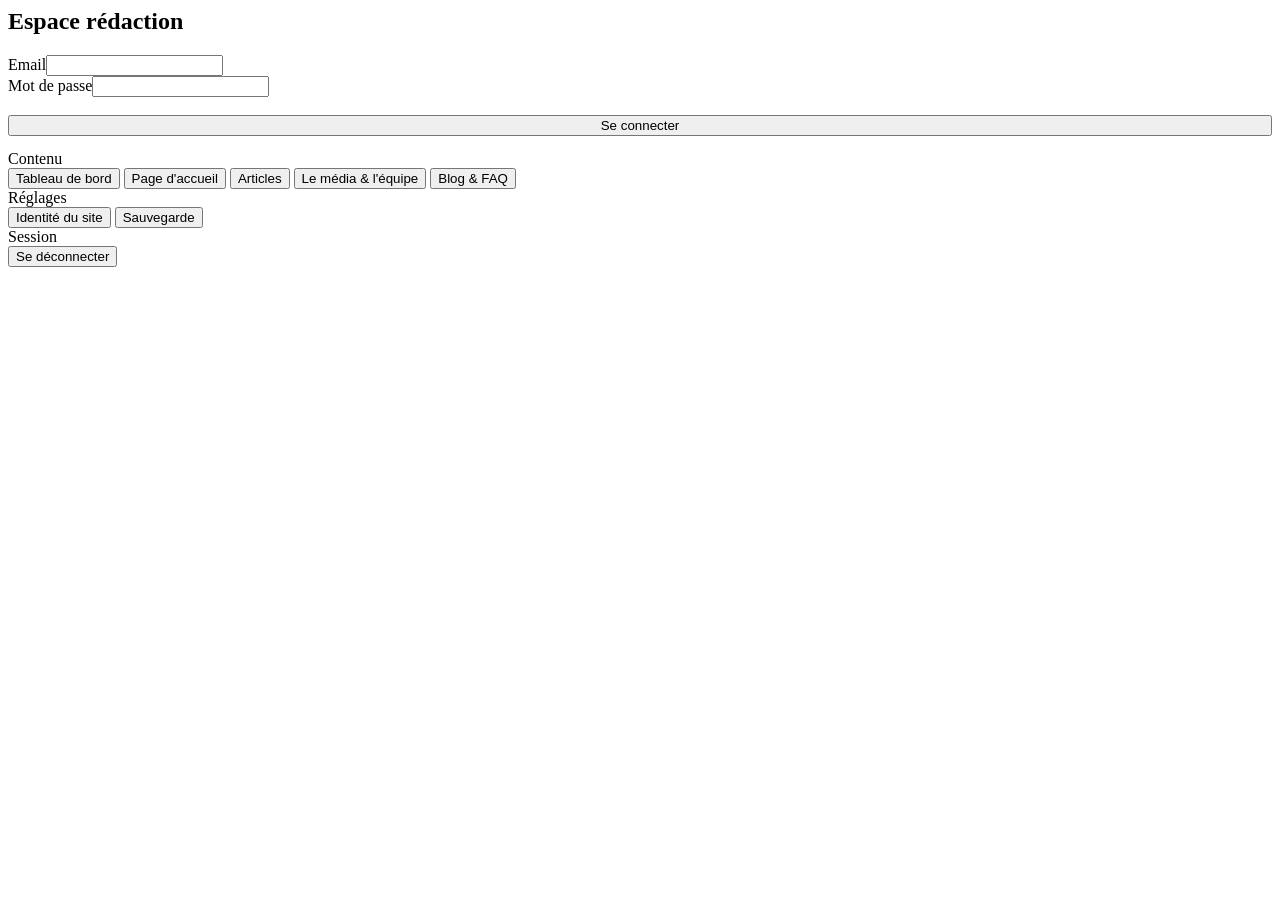
==== admin.html @ ae6b5eb0 "Add files via upload" ====
<!DOCTYPE html>
<html lang="fr">
<head>
<meta charset="utf-8">
<meta name="viewport" content="width=device-width, initial-scale=1">
<title>Admin — La Dcouverte</title>
<meta name="robots" content="noindex, nofollow">
<link rel="preconnect" href="https://fonts.googleapis.com">
<link rel="preconnect" href="https://fonts.gstatic.com" crossorigin>
<link href="https://fonts.googleapis.com/css2?family=Archivo:wght@600;800;900&family=Inter:wght@400;500;600&display=swap" rel="stylesheet">
<link rel="stylesheet" href="assets/css/style.css">
</head>
<body>
<header data-nav></header>

<!-- Écran de connexion -->
<div id="login" class="wrap hide">
  <div class="panel login-box">
    <h2 style="margin:0 0 6px;font-size:24px">Espace rédaction</h2>
    <p class="muted" style="font-size:14px;margin:0 0 20px" id="login-hint"></p>
    <form id="login-form">
      <div class="field" id="email-field"><label for="l-email">Email</label><input id="l-email" type="email" autocomplete="username"></div>
      <div class="field"><label for="l-pass">Mot de passe</label><input id="l-pass" type="password" autocomplete="current-password" required></div>
      <button class="btn accent" style="width:100%;margin-top:18px" type="submit">Se connecter</button>
      <p id="login-err" class="hide" style="color:#ff7c68;font-size:13.5px;margin-top:12px"></p>
    </form>
  </div>
</div>

<!-- Interface CRM -->
<div id="shell" class="admin-shell hide">
  <aside class="admin-side">
    <div class="grp">Contenu</div>
    <button data-view="dashboard">Tableau de bord</button>
    <button data-view="home">Page d'accueil</button>
    <button data-view="articles">Articles</button>
    <button data-view="histoire">Le média &amp; l'équipe</button>
    <button data-view="forum">Blog &amp; FAQ</button>
    <div class="grp">Réglages</div>
    <button data-view="settings">Identité du site</button>
    <button data-view="data">Sauvegarde</button>
    <div class="grp">Session</div>
    <button id="logout">Se déconnecter</button>
  </aside>
  <main class="admin-main" id="view"></main>
</div>

<script src="assets/js/config.js"></script>
<script src="data/seed.js"></script>
<script src="assets/js/app.js"></script>
<script src="assets/js/admin.js"></script>
</body>
</html>
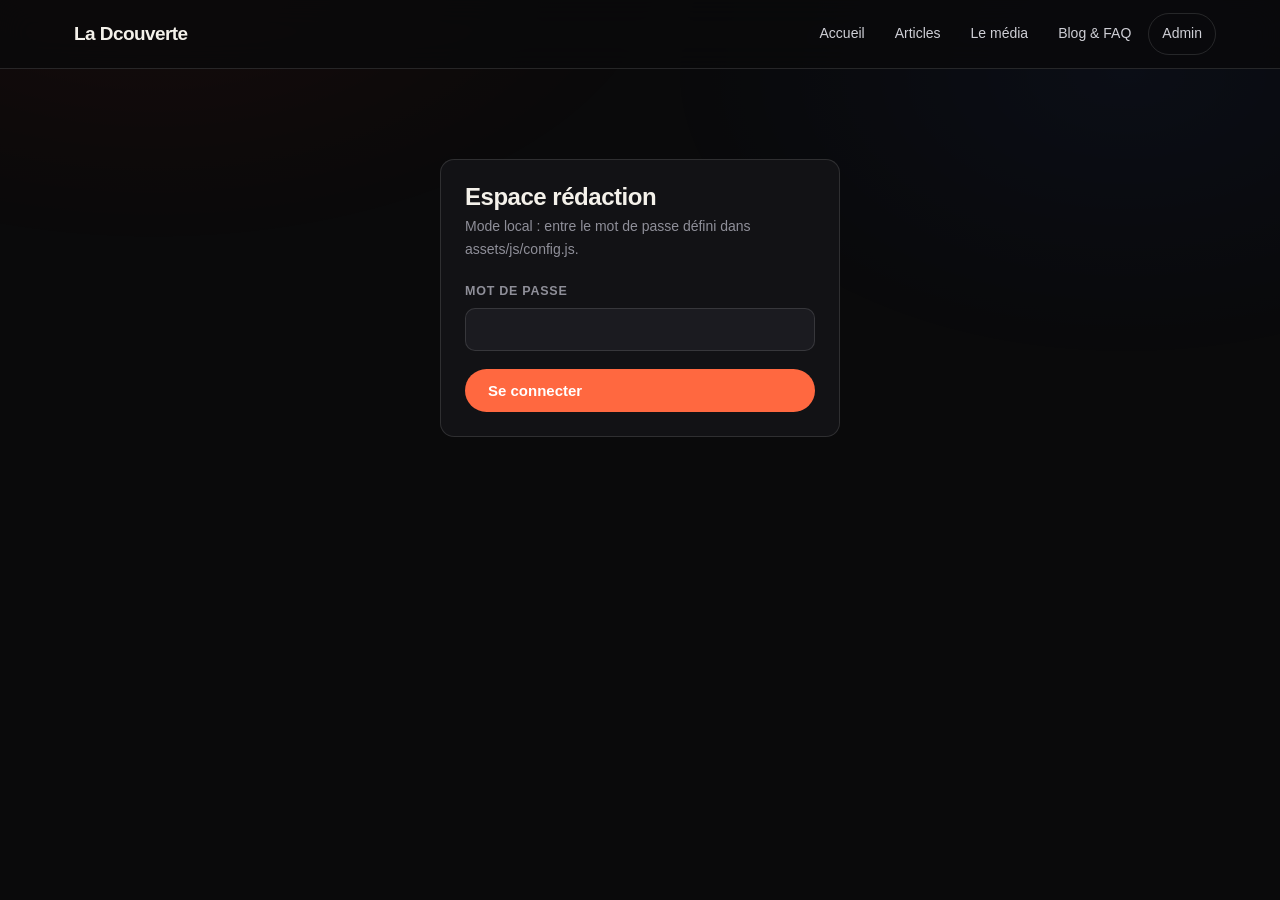
==== commit 2019ca5a: "Add files via upload" ====
--- a/admin.html
+++ b/admin.html
@@ -8,7 +8,7 @@
 <link rel="preconnect" href="https://fonts.googleapis.com">
 <link rel="preconnect" href="https://fonts.gstatic.com" crossorigin>
 <link href="https://fonts.googleapis.com/css2?family=Archivo:wght@600;800;900&family=Inter:wght@400;500;600&display=swap" rel="stylesheet">
-<link rel="stylesheet" href="assets/css/style.css">
+<link rel="stylesheet" href="assets/css/style.css?v=2">
 </head>
 <body>
 <header data-nav></header>
@@ -45,9 +45,9 @@
   <main class="admin-main" id="view"></main>
 </div>
 
-<script src="assets/js/config.js"></script>
-<script src="data/seed.js"></script>
-<script src="assets/js/app.js"></script>
-<script src="assets/js/admin.js"></script>
+<script src="assets/js/config.js?v=2"></script>
+<script src="data/seed.js?v=2"></script>
+<script src="assets/js/app.js?v=2"></script>
+<script src="assets/js/admin.js?v=2"></script>
 </body>
 </html>
--- a/assets/css/style.css
+++ b/assets/css/style.css
@@ -0,0 +1,397 @@
+/* ==========================================================================
+   La Dcouverte — feuille de style principale
+   ========================================================================== */
+
+:root {
+  --accent: #ff3b1f;
+  --accent-2: #2f6bff;
+  --ink: #0a0a0b;
+  --ink-2: #121215;
+  --ink-3: #1b1b20;
+  --line: rgba(255, 255, 255, 0.12);
+  --paper: #f4f1ea;
+  --muted: #8f8f99;
+  --radius: 14px;
+  --max: 1200px;
+  --font-display: "Archivo", "Helvetica Neue", Arial, sans-serif;
+  --font-body: "Inter", -apple-system, BlinkMacSystemFont, "Segoe UI", Roboto, sans-serif;
+}
+
+* { box-sizing: border-box; }
+
+html { scroll-behavior: smooth; }
+
+body {
+  margin: 0;
+  background: var(--ink);
+  color: var(--paper);
+  font-family: var(--font-body);
+  font-size: 16px;
+  line-height: 1.65;
+  -webkit-font-smoothing: antialiased;
+}
+
+body::before {
+  content: "";
+  position: fixed;
+  inset: 0;
+  pointer-events: none;
+  z-index: 0;
+  opacity: 0.35;
+  background:
+    radial-gradient(900px 500px at 12% -5%, rgba(255, 59, 31, 0.16), transparent 60%),
+    radial-gradient(800px 500px at 88% 8%, rgba(47, 107, 255, 0.14), transparent 60%);
+}
+
+img { max-width: 100%; display: block; }
+a { color: inherit; text-decoration: none; }
+
+h1, h2, h3, h4 {
+  font-family: var(--font-display);
+  font-weight: 800;
+  letter-spacing: -0.02em;
+  line-height: 1.05;
+  margin: 0 0 0.5em;
+}
+
+.wrap { width: 100%; max-width: var(--max); margin: 0 auto; padding: 0 24px; position: relative; z-index: 1; }
+.stack > * + * { margin-top: 14px; }
+.muted { color: var(--muted); }
+.center { text-align: center; }
+.hide { display: none !important; }
+
+/* ---------- Nav ---------------------------------------------------------- */
+.nav {
+  position: sticky;
+  top: 0;
+  z-index: 50;
+  background: rgba(10, 10, 11, 0.78);
+  backdrop-filter: blur(14px);
+  border-bottom: 1px solid var(--line);
+}
+.nav-inner { display: flex; align-items: center; gap: 24px; height: 68px; }
+.brand { display: flex; align-items: center; gap: 10px; font-family: var(--font-display); font-weight: 800; letter-spacing: -0.03em; font-size: 19px; }
+.brand img { height: 30px; width: auto; }
+.brand .mark { width: 30px; height: 30px; flex: 0 0 30px; }
+.nav-links { display: flex; gap: 4px; margin-left: auto; align-items: center; flex-wrap: wrap; }
+.nav-links a {
+  padding: 8px 13px;
+  border-radius: 999px;
+  font-size: 14px;
+  font-weight: 500;
+  color: #cfcfd6;
+  transition: 0.18s;
+}
+.nav-links a:hover { background: rgba(255, 255, 255, 0.08); color: #fff; }
+.nav-links a.active { background: var(--paper); color: var(--ink); font-weight: 600; }
+.nav-burger { display: none; margin-left: auto; background: none; border: 1px solid var(--line); color: var(--paper); border-radius: 10px; padding: 8px 11px; font-size: 16px; }
+
+/* ---------- Boutons ------------------------------------------------------ */
+.btn {
+  display: inline-flex;
+  align-items: center;
+  gap: 8px;
+  padding: 12px 22px;
+  border-radius: 999px;
+  border: 1px solid transparent;
+  background: var(--paper);
+  color: var(--ink);
+  font-weight: 600;
+  font-size: 15px;
+  cursor: pointer;
+  transition: 0.18s;
+  font-family: var(--font-body);
+}
+.btn:hover { transform: translateY(-1px); }
+.btn.accent { background: var(--accent); color: #fff; }
+.btn.ghost { background: transparent; border-color: var(--line); color: var(--paper); }
+.btn.ghost:hover { border-color: var(--paper); }
+.btn.sm { padding: 8px 15px; font-size: 13px; }
+.btn.danger { background: transparent; border-color: rgba(255, 59, 31, 0.5); color: #ff7c68; }
+
+/* ---------- Hero -------------------------------------------------------- */
+.hero { padding: 88px 0 64px; }
+.hero-grid { display: grid; grid-template-columns: 1.15fr 0.85fr; gap: 56px; align-items: center; }
+.kicker {
+  display: inline-block;
+  font-size: 12px;
+  font-weight: 700;
+  letter-spacing: 0.16em;
+  text-transform: uppercase;
+  color: var(--accent);
+  margin-bottom: 18px;
+}
+.hero h1 { font-size: clamp(38px, 6vw, 74px); }
+.hero p { font-size: 18px; color: #cbcbd4; max-width: 56ch; }
+.hero-actions { display: flex; gap: 12px; flex-wrap: wrap; margin-top: 26px; }
+.hero-art {
+  aspect-ratio: 4 / 5;
+  border-radius: 20px;
+  border: 1px solid var(--line);
+  overflow: hidden;
+  background:
+    linear-gradient(140deg, rgba(255, 59, 31, 0.28), rgba(47, 107, 255, 0.22)),
+    var(--ink-2);
+  display: grid;
+  place-items: center;
+}
+.hero-art img { width: 100%; height: 100%; object-fit: cover; }
+.hero-art .mark-lg { width: 46%; opacity: 0.9; }
+
+/* ---------- Sections ---------------------------------------------------- */
+.section { padding: 56px 0; }
+.section-head { display: flex; align-items: flex-end; justify-content: space-between; gap: 20px; margin-bottom: 28px; flex-wrap: wrap; }
+.section-head h2 { font-size: clamp(26px, 3.4vw, 40px); margin: 0; }
+.section-head .link { font-size: 14px; color: var(--muted); border-bottom: 1px solid var(--line); padding-bottom: 2px; }
+.section-head .link:hover { color: var(--paper); border-color: var(--paper); }
+.divider { height: 1px; background: var(--line); border: 0; margin: 0; }
+
+/* ---------- Grilles / cartes -------------------------------------------- */
+.grid { display: grid; gap: 22px; }
+.grid.c2 { grid-template-columns: repeat(2, 1fr); }
+.grid.c3 { grid-template-columns: repeat(3, 1fr); }
+.grid.c4 { grid-template-columns: repeat(4, 1fr); }
+
+.card {
+  background: var(--ink-2);
+  border: 1px solid var(--line);
+  border-radius: var(--radius);
+  overflow: hidden;
+  transition: 0.2s;
+  display: flex;
+  flex-direction: column;
+}
+.card:hover { border-color: rgba(255, 255, 255, 0.28); transform: translateY(-2px); }
+.card-media {
+  aspect-ratio: 16 / 10;
+  background: linear-gradient(135deg, rgba(255, 59, 31, 0.22), rgba(47, 107, 255, 0.2)), var(--ink-3);
+  display: grid;
+  place-items: center;
+  position: relative;
+}
+.card-media img { width: 100%; height: 100%; object-fit: cover; }
+.card-media .mark-sm { width: 34%; opacity: 0.5; }
+.card-media .ph-logo, .hero-art .ph-logo, .member .ph .ph-logo {
+  width: 36%; height: auto; opacity: 0.5; object-fit: contain;
+}
+.hero-art .ph-logo.big { width: 48%; opacity: 0.9; }
+.card-body { padding: 18px 20px 22px; display: flex; flex-direction: column; gap: 8px; flex: 1; }
+.card-kicker { font-size: 11px; font-weight: 700; letter-spacing: 0.14em; text-transform: uppercase; color: var(--accent); }
+.card h3 { font-size: 20px; margin: 0; }
+.card p { margin: 0; font-size: 14.5px; color: #b6b6c0; }
+.card-meta { margin-top: auto; padding-top: 10px; font-size: 12.5px; color: var(--muted); display: flex; gap: 10px; flex-wrap: wrap; }
+
+.feature { display: grid; grid-template-columns: 1.1fr 1fr; gap: 0; border: 1px solid var(--line); border-radius: 18px; overflow: hidden; background: var(--ink-2); }
+.feature .card-media { aspect-ratio: auto; min-height: 320px; }
+.feature-body { padding: 40px; display: flex; flex-direction: column; justify-content: center; gap: 14px; }
+.feature-body h3 { font-size: clamp(24px, 3vw, 36px); margin: 0; }
+
+.actu {
+  display: grid;
+  grid-template-columns: 92px 1fr;
+  gap: 18px;
+  padding: 20px 0;
+  border-top: 1px solid var(--line);
+  align-items: baseline;
+}
+.actu:last-child { border-bottom: 1px solid var(--line); }
+.actu .date { font-size: 12px; letter-spacing: 0.08em; text-transform: uppercase; color: var(--muted); }
+.actu h4 { margin: 0 0 4px; font-size: 19px; }
+.actu p { margin: 0; font-size: 14.5px; color: #b6b6c0; }
+
+.pick { display: flex; gap: 16px; align-items: center; background: var(--ink-2); border: 1px solid var(--line); border-radius: var(--radius); padding: 14px; }
+.pick .cover { width: 76px; height: 76px; flex: 0 0 76px; border-radius: 10px; overflow: hidden; background: linear-gradient(135deg, var(--accent), var(--accent-2)); display: grid; place-items: center; font-family: var(--font-display); font-size: 22px; color: #fff; }
+.pick .cover img { width: 100%; height: 100%; object-fit: cover; }
+.pick .meta { min-width: 0; }
+.pick .artist { font-family: var(--font-display); font-size: 16px; font-weight: 800; }
+.pick .track { font-size: 14px; color: var(--accent); }
+.pick .why { font-size: 13.5px; color: #a9a9b4; margin-top: 3px; }
+
+.tag { display: inline-block; font-size: 11.5px; padding: 4px 10px; border: 1px solid var(--line); border-radius: 999px; color: #b6b6c0; }
+.chip-row { display: flex; gap: 8px; flex-wrap: wrap; }
+.chip {
+  font-size: 13px;
+  padding: 8px 15px;
+  border-radius: 999px;
+  border: 1px solid var(--line);
+  background: transparent;
+  color: #cfcfd6;
+  cursor: pointer;
+  font-family: var(--font-body);
+}
+.chip.on { background: var(--paper); color: var(--ink); border-color: var(--paper); font-weight: 600; }
+
+.rubrique { border: 1px solid var(--line); border-radius: var(--radius); padding: 22px; background: var(--ink-2); }
+.rubrique h4 { font-size: 18px; margin: 0 0 6px; }
+.rubrique p { margin: 0; font-size: 14px; color: #a9a9b4; }
+
+/* ---------- Article ----------------------------------------------------- */
+.article-head { padding: 64px 0 30px; max-width: 820px; }
+.article-head h1 { font-size: clamp(32px, 5vw, 58px); }
+.article-meta { display: flex; gap: 14px; flex-wrap: wrap; font-size: 13.5px; color: var(--muted); margin-top: 18px; }
+.article-cover { border-radius: 18px; overflow: hidden; border: 1px solid var(--line); margin-bottom: 40px; max-height: 520px; }
+.article-body { max-width: 720px; margin: 0 auto 60px; font-size: 17.5px; }
+.article-body > * + * { margin-top: 26px; }
+.article-body p { color: #d8d8de; }
+.article-body h2 { font-size: 27px; margin: 46px 0 -8px; }
+.article-body blockquote {
+  margin: 34px 0;
+  padding: 4px 0 4px 24px;
+  border-left: 3px solid var(--accent);
+  font-family: var(--font-display);
+  font-size: 24px;
+  line-height: 1.25;
+}
+.article-body figure { margin: 0; }
+.article-body figcaption { font-size: 13px; color: var(--muted); margin-top: 8px; }
+.article-body img { border-radius: 12px; border: 1px solid var(--line); }
+.embed { position: relative; border-radius: 12px; overflow: hidden; border: 1px solid var(--line); background: var(--ink-2); }
+.embed.video { aspect-ratio: 16 / 9; }
+.embed iframe { width: 100%; height: 100%; border: 0; display: block; }
+.embed.audio { aspect-ratio: auto; }
+.embed.audio iframe { height: 152px; }
+.embed.audio.tall iframe { height: 352px; }
+.linkcard {
+  display: flex; align-items: center; gap: 14px;
+  border: 1px solid var(--line); border-radius: 12px; padding: 16px 18px; background: var(--ink-2);
+}
+.linkcard:hover { border-color: var(--paper); }
+.linkcard .ic { width: 34px; height: 34px; flex: 0 0 34px; border-radius: 9px; background: var(--accent); display: grid; place-items: center; font-size: 15px; }
+.linkcard .u { font-size: 13px; color: var(--muted); word-break: break-all; }
+
+/* ---------- Histoire ---------------------------------------------------- */
+.stats { display: grid; grid-template-columns: repeat(4, 1fr); gap: 18px; }
+.stat { border: 1px solid var(--line); border-radius: var(--radius); padding: 24px; background: var(--ink-2); }
+.stat .v { font-family: var(--font-display); font-size: 34px; font-weight: 800; }
+.stat .l { font-size: 13px; color: var(--muted); }
+
+.timeline { position: relative; padding-left: 26px; }
+.timeline::before { content: ""; position: absolute; left: 5px; top: 8px; bottom: 8px; width: 1px; background: var(--line); }
+.tl-item { position: relative; padding: 0 0 30px; }
+.tl-item::before { content: ""; position: absolute; left: -25px; top: 8px; width: 11px; height: 11px; border-radius: 50%; background: var(--accent); box-shadow: 0 0 0 4px rgba(255, 59, 31, 0.16); }
+.tl-item .y { font-family: var(--font-display); font-size: 13px; letter-spacing: 0.1em; color: var(--accent); }
+.tl-item h4 { margin: 4px 0 4px; font-size: 20px; }
+.tl-item p { margin: 0; font-size: 15px; color: #b6b6c0; }
+
+.member { text-align: center; }
+.member .ph {
+  aspect-ratio: 1;
+  border-radius: 16px;
+  overflow: hidden;
+  border: 1px solid var(--line);
+  background: linear-gradient(135deg, rgba(255, 59, 31, 0.25), rgba(47, 107, 255, 0.22)), var(--ink-3);
+  display: grid; place-items: center;
+  font-family: var(--font-display); font-size: 32px; color: rgba(255, 255, 255, 0.75);
+  margin-bottom: 12px;
+}
+.member .ph img { width: 100%; height: 100%; object-fit: cover; }
+.member .n { font-family: var(--font-display); font-size: 17px; font-weight: 800; }
+.member .r { font-size: 13px; color: var(--accent); }
+.member .b { font-size: 13.5px; color: #a9a9b4; margin-top: 6px; }
+
+/* ---------- Forum ------------------------------------------------------- */
+.thread { border: 1px solid var(--line); border-radius: var(--radius); background: var(--ink-2); padding: 22px; }
+.thread + .thread { margin-top: 16px; }
+.thread-head { display: flex; align-items: center; gap: 10px; flex-wrap: wrap; margin-bottom: 8px; }
+.thread h3 { font-size: 20px; margin: 6px 0; }
+.thread .body { font-size: 15px; color: #c6c6ce; margin: 0; }
+.thread-foot { display: flex; gap: 12px; align-items: center; margin-top: 14px; flex-wrap: wrap; font-size: 13px; color: var(--muted); }
+.replies { margin-top: 16px; border-top: 1px solid var(--line); padding-top: 14px; display: grid; gap: 12px; }
+.reply { display: grid; grid-template-columns: 34px 1fr; gap: 12px; }
+.reply .av { width: 34px; height: 34px; border-radius: 50%; background: var(--ink-3); border: 1px solid var(--line); display: grid; place-items: center; font-size: 13px; font-weight: 700; }
+.reply.team .av { background: var(--accent); border-color: var(--accent); color: #fff; }
+.reply .who { font-size: 13.5px; font-weight: 600; }
+.reply .txt { font-size: 14.5px; color: #c6c6ce; }
+.badge { font-size: 10.5px; font-weight: 700; letter-spacing: 0.1em; text-transform: uppercase; padding: 3px 8px; border-radius: 999px; background: rgba(255, 59, 31, 0.16); color: #ff8b78; }
+.badge.blue { background: rgba(47, 107, 255, 0.18); color: #9db8ff; }
+.badge.grey { background: rgba(255, 255, 255, 0.08); color: #b6b6c0; }
+
+/* ---------- Formulaires ------------------------------------------------- */
+label { display: block; font-size: 12.5px; font-weight: 600; letter-spacing: 0.06em; text-transform: uppercase; color: var(--muted); margin-bottom: 6px; }
+input, textarea, select {
+  width: 100%;
+  background: var(--ink-3);
+  border: 1px solid var(--line);
+  border-radius: 10px;
+  color: var(--paper);
+  padding: 12px 14px;
+  font-size: 15px;
+  font-family: var(--font-body);
+}
+input:focus, textarea:focus, select:focus { outline: none; border-color: var(--accent); }
+textarea { min-height: 110px; resize: vertical; line-height: 1.6; }
+.field + .field { margin-top: 16px; }
+.row { display: grid; gap: 16px; grid-template-columns: repeat(2, 1fr); }
+.row.c3 { grid-template-columns: repeat(3, 1fr); }
+.panel { border: 1px solid var(--line); border-radius: var(--radius); background: var(--ink-2); padding: 24px; }
+
+/* ---------- Footer ------------------------------------------------------ */
+.footer { border-top: 1px solid var(--line); margin-top: 60px; padding: 46px 0 34px; }
+.footer-grid { display: flex; gap: 30px; justify-content: space-between; flex-wrap: wrap; }
+.footer a { color: #b6b6c0; font-size: 14px; }
+.footer a:hover { color: var(--paper); }
+.footer .cols { display: flex; gap: 46px; flex-wrap: wrap; }
+.footer .col { display: grid; gap: 8px; align-content: start; }
+.footer .col strong { font-size: 12px; letter-spacing: 0.12em; text-transform: uppercase; color: var(--muted); font-weight: 700; }
+.footer .fine { font-size: 12.5px; color: var(--muted); margin-top: 30px; display: flex; justify-content: space-between; gap: 16px; flex-wrap: wrap; }
+
+/* ---------- Admin ------------------------------------------------------- */
+.admin-shell { display: grid; grid-template-columns: 232px 1fr; min-height: calc(100vh - 68px); }
+.admin-side { border-right: 1px solid var(--line); padding: 26px 18px; background: var(--ink-2); }
+.admin-side .grp { font-size: 11px; letter-spacing: 0.14em; text-transform: uppercase; color: var(--muted); margin: 20px 0 8px; font-weight: 700; }
+.admin-side button {
+  display: block; width: 100%; text-align: left;
+  background: transparent; border: 0; color: #cfcfd6;
+  padding: 10px 13px; border-radius: 9px; font-size: 14.5px; cursor: pointer; font-family: var(--font-body);
+}
+.admin-side button:hover { background: rgba(255, 255, 255, 0.07); }
+.admin-side button.on { background: var(--paper); color: var(--ink); font-weight: 600; }
+.admin-main { padding: 30px 34px 80px; min-width: 0; }
+.admin-head { display: flex; align-items: center; justify-content: space-between; gap: 16px; margin-bottom: 24px; flex-wrap: wrap; }
+.admin-head h2 { margin: 0; font-size: 27px; }
+.list-item {
+  display: flex; align-items: center; gap: 14px;
+  border: 1px solid var(--line); border-radius: 12px; padding: 14px 16px; background: var(--ink-2);
+}
+.list-item + .list-item { margin-top: 10px; }
+.list-item .t { font-weight: 600; font-size: 15.5px; }
+.list-item .s { font-size: 12.5px; color: var(--muted); }
+.list-item .acts { margin-left: auto; display: flex; gap: 8px; flex-wrap: wrap; }
+.block-edit { border: 1px solid var(--line); border-radius: 12px; padding: 16px; background: var(--ink-3); }
+.block-edit + .block-edit { margin-top: 12px; }
+.block-edit .bh { display: flex; align-items: center; gap: 10px; margin-bottom: 10px; }
+.block-edit .bh select { width: auto; padding: 7px 10px; font-size: 13px; }
+.toast {
+  position: fixed; bottom: 26px; left: 50%; transform: translateX(-50%);
+  background: var(--paper); color: var(--ink); padding: 13px 22px; border-radius: 999px;
+  font-weight: 600; font-size: 14.5px; z-index: 200; box-shadow: 0 14px 40px rgba(0, 0, 0, 0.5);
+  opacity: 0; pointer-events: none; transition: 0.25s;
+}
+.toast.show { opacity: 1; transform: translateX(-50%) translateY(-4px); }
+.login-box { max-width: 400px; margin: 90px auto; }
+.status-pill { font-size: 12px; padding: 5px 11px; border-radius: 999px; border: 1px solid var(--line); color: var(--muted); }
+.status-pill.live { border-color: rgba(60, 220, 130, 0.4); color: #6ee7a8; }
+
+/* ---------- Responsive -------------------------------------------------- */
+@media (max-width: 980px) {
+  .hero-grid { grid-template-columns: 1fr; }
+  .hero-art { display: none; }
+  .grid.c3, .grid.c4 { grid-template-columns: repeat(2, 1fr); }
+  .feature { grid-template-columns: 1fr; }
+  .stats { grid-template-columns: repeat(2, 1fr); }
+  .admin-shell { grid-template-columns: 1fr; }
+  .admin-side { border-right: 0; border-bottom: 1px solid var(--line); }
+  .admin-main { padding: 24px 20px 70px; }
+}
+@media (max-width: 680px) {
+  .hero { padding: 56px 0 40px; }
+  .nav-burger { display: block; }
+  .nav-links { display: none; position: absolute; top: 68px; left: 0; right: 0; background: var(--ink-2); border-bottom: 1px solid var(--line); padding: 12px; flex-direction: column; }
+  .nav-links.open { display: flex; }
+  .nav-links a { width: 100%; }
+  .grid.c2, .grid.c3, .grid.c4 { grid-template-columns: 1fr; }
+  .row, .row.c3 { grid-template-columns: 1fr; }
+  .actu { grid-template-columns: 1fr; gap: 6px; }
+  .feature-body { padding: 26px; }
+  .stats { grid-template-columns: 1fr 1fr; }
+}
